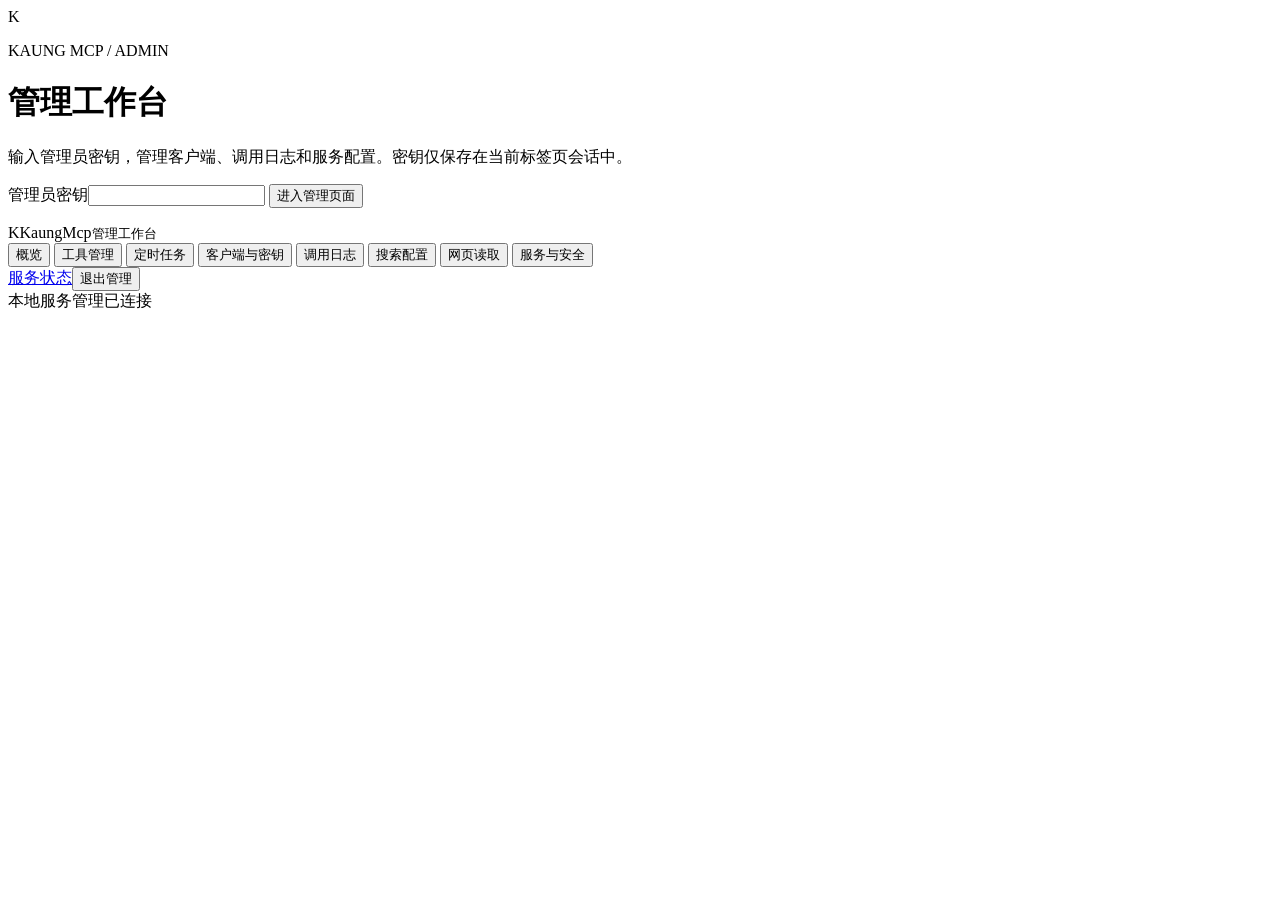
==== src/KaungMcp/wwwroot/admin/index.html @ a783f683 "first commit" ====
<!doctype html>
<html lang="zh-CN">
<head>
  <meta charset="utf-8">
  <meta name="viewport" content="width=device-width, initial-scale=1">
  <meta name="referrer" content="no-referrer">
  <title>KaungMcp 管理</title>
  <link rel="stylesheet" href="/admin/admin.css">
  <script src="/admin/admin.js" defer></script>
  <script src="/admin/scheduler.js" defer></script>
</head>
<body>
  <div id="login" class="login-shell">
    <form id="login-form" class="login-card">
      <div class="brand-mark">K</div>
      <p class="eyebrow">KAUNG MCP / ADMIN</p>
      <h1>管理工作台</h1>
      <p class="muted">输入管理员密钥，管理客户端、调用日志和服务配置。密钥仅保存在当前标签页会话中。</p>
      <label>管理员密钥<input id="admin-key" type="password" autocomplete="off" required></label>
      <button class="button primary wide" type="submit">进入管理页面</button>
      <p id="login-error" class="error-text" role="alert"></p>
    </form>
  </div>
  <div id="shell" class="shell hidden">
    <aside class="sidebar">
      <div class="brand"><span class="brand-mark">K</span><span>KaungMcp<small>管理工作台</small></span></div>
      <nav aria-label="管理导航">
        <button data-tab="overview" class="active">概览</button>
        <button data-tab="tools">工具管理</button>
        <button data-tab="scheduler">定时任务</button>
        <button data-tab="clients">客户端与密钥</button>
        <button data-tab="logs">调用日志</button>
        <button data-tab="search">搜索配置</button>
        <button data-tab="fetch">网页读取</button>
        <button data-tab="service">服务与安全</button>
      </nav>
      <div class="sidebar-bottom"><a href="/" target="_blank">服务状态</a><button id="logout">退出管理</button></div>
    </aside>
    <main class="main">
      <div class="topline"><span>本地服务管理</span><span id="connection" class="live-dot">已连接</span></div>
      <div id="flash" class="flash hidden" role="status"></div>
      <section id="overview" class="view"></section>
      <section id="tools" class="view hidden"></section>
      <section id="scheduler" class="view hidden"></section>
      <section id="clients" class="view hidden"></section>
      <section id="logs" class="view hidden"></section>
      <section id="search" class="view hidden"></section>
      <section id="fetch" class="view hidden"></section>
      <section id="service" class="view hidden"></section>
    </main>
  </div>
  <dialog id="tool-detail-dialog" aria-labelledby="tool-detail-title">
    <div class="dialog-head"><div><p class="eyebrow">TOOL DETAILS</p><h2 id="tool-detail-title">工具详情</h2></div><button id="close-tool-detail" class="icon-button" aria-label="关闭工具详情">×</button></div>
    <div id="tool-detail-content"></div>
  </dialog>
  <dialog id="scheduler-dialog" aria-labelledby="scheduler-dialog-title">
    <div class="dialog-head"><h2 id="scheduler-dialog-title">定时任务</h2><button id="close-scheduler-dialog" class="icon-button" aria-label="关闭">×</button></div>
    <div id="scheduler-dialog-content"></div>
  </dialog>
  <dialog id="log-detail-dialog" aria-labelledby="log-detail-title">
    <div class="dialog-head"><h2 id="log-detail-title">调用详情</h2><button id="close-log-detail" class="icon-button" aria-label="关闭详情" autofocus>×</button></div>
    <p id="log-detail-status" class="muted" role="status" aria-live="polite"></p>
    <button id="retry-log-detail" class="button hidden">重试</button>
    <div id="log-detail-content"></div>
  </dialog>
  <dialog id="secret-dialog"><div class="dialog-head"><h2>请保存新密钥</h2><button id="close-secret" class="icon-button" aria-label="关闭">×</button></div><p>仅此一次展示。关闭后无法再次查看明文。</p><code id="new-secret"></code><div class="actions"><button id="copy-secret" class="button primary">复制密钥</button><button id="done-secret" class="button">完成</button></div></dialog>
</body>
</html>
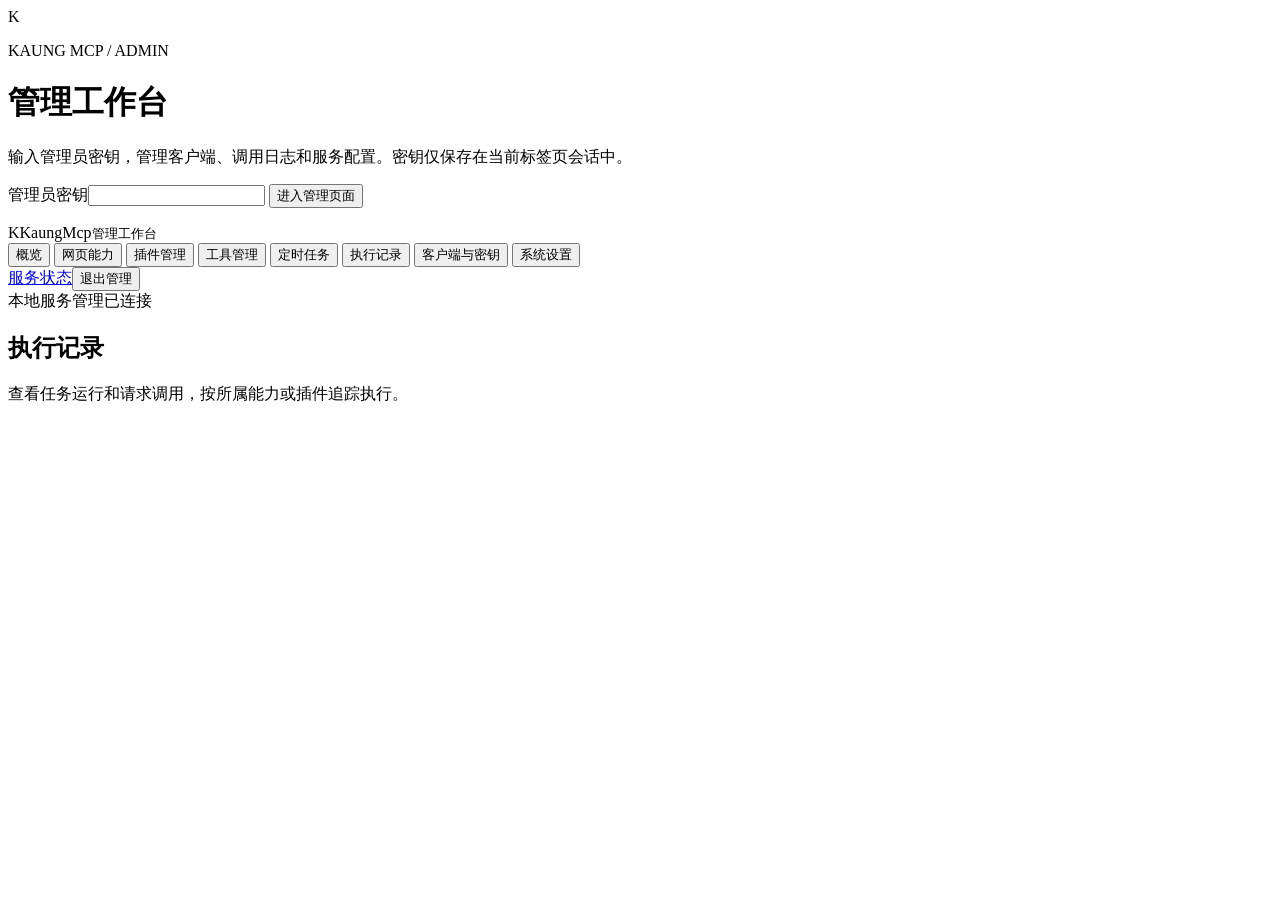
==== commit 8ab49387: "Add comprehensive tests for PluginScheduler, StartupDatabase, and WebModuleManagement - Introduced `" ====
--- a/src/KaungMcp/wwwroot/admin/index.html
+++ b/src/KaungMcp/wwwroot/admin/index.html
@@ -8,6 +8,8 @@
   <link rel="stylesheet" href="/admin/admin.css">
   <script src="/admin/admin.js" defer></script>
   <script src="/admin/scheduler.js" defer></script>
+  <script src="/admin/plugins.js" defer></script>
+  <script src="/admin/configuration.js" defer></script>
 </head>
 <body>
   <div id="login" class="login-shell">
@@ -26,13 +28,13 @@
       <div class="brand"><span class="brand-mark">K</span><span>KaungMcp<small>管理工作台</small></span></div>
       <nav aria-label="管理导航">
         <button data-tab="overview" class="active">概览</button>
+        <button data-tab="web">网页能力</button>
+        <button data-tab="plugins">插件管理</button>
         <button data-tab="tools">工具管理</button>
         <button data-tab="scheduler">定时任务</button>
+        <button data-tab="records">执行记录</button>
         <button data-tab="clients">客户端与密钥</button>
-        <button data-tab="logs">调用日志</button>
-        <button data-tab="search">搜索配置</button>
-        <button data-tab="fetch">网页读取</button>
-        <button data-tab="service">服务与安全</button>
+        <button data-tab="service">系统设置</button>
       </nav>
       <div class="sidebar-bottom"><a href="/" target="_blank">服务状态</a><button id="logout">退出管理</button></div>
     </aside>
@@ -40,12 +42,12 @@
       <div class="topline"><span>本地服务管理</span><span id="connection" class="live-dot">已连接</span></div>
       <div id="flash" class="flash hidden" role="status"></div>
       <section id="overview" class="view"></section>
+      <section id="plugins" class="view hidden"></section>
+      <section id="web" class="view hidden"></section>
+      <section id="records" class="view hidden"><div class="page-head"><div><h1>执行记录</h1><p>查看任务运行和请求调用，按所属能力或插件追踪执行。</p></div></div><div id="record-tabs"></div><section id="runs"></section><section id="logs" class="hidden"></section></section>
       <section id="tools" class="view hidden"></section>
       <section id="scheduler" class="view hidden"></section>
       <section id="clients" class="view hidden"></section>
-      <section id="logs" class="view hidden"></section>
-      <section id="search" class="view hidden"></section>
-      <section id="fetch" class="view hidden"></section>
       <section id="service" class="view hidden"></section>
     </main>
   </div>
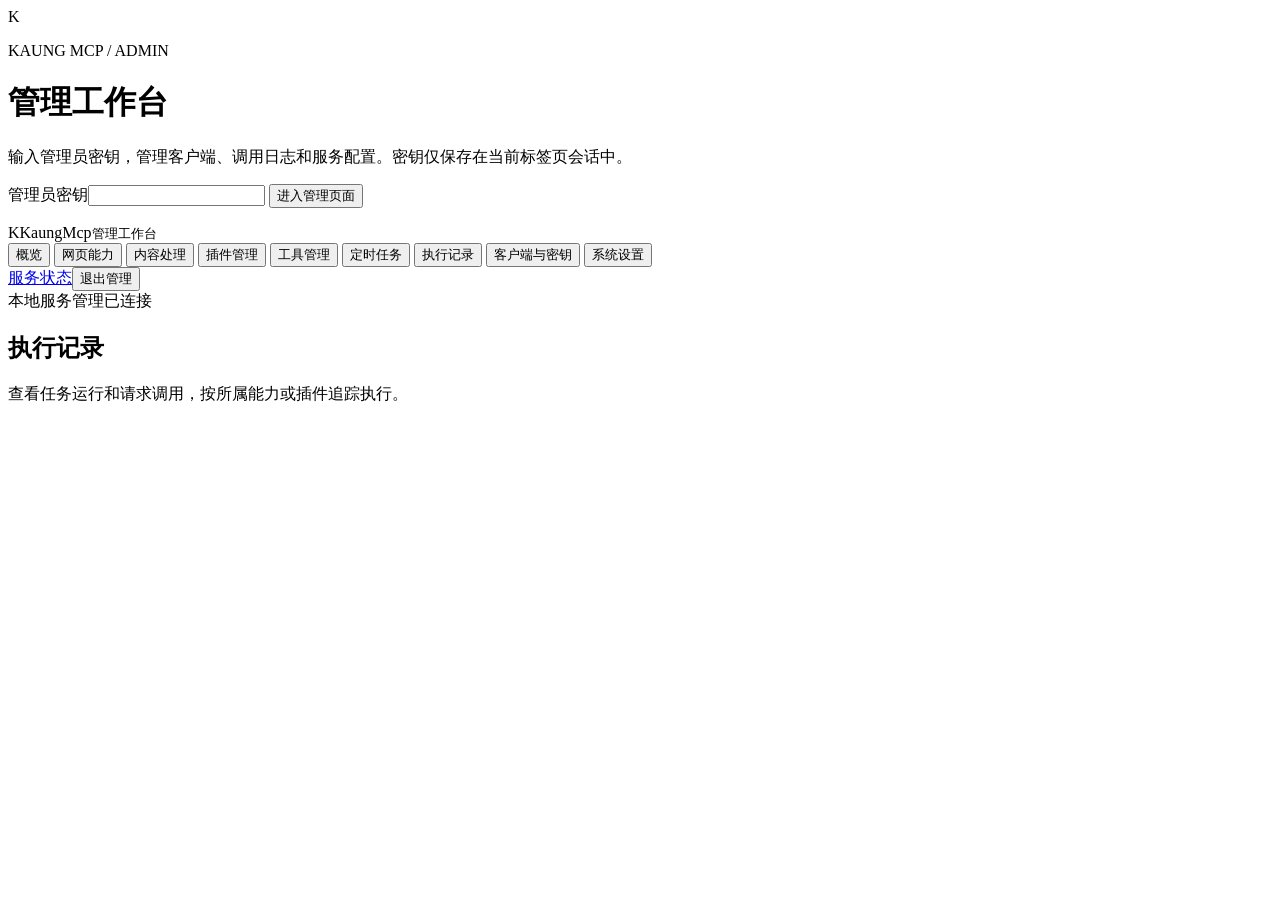
==== commit da774119: "Add tests for safe binary downloads and content engine configuration - Introduced `SafeBinaryDownloa" ====
--- a/src/KaungMcp/wwwroot/admin/index.html
+++ b/src/KaungMcp/wwwroot/admin/index.html
@@ -10,6 +10,7 @@
   <script src="/admin/scheduler.js" defer></script>
   <script src="/admin/plugins.js" defer></script>
   <script src="/admin/configuration.js" defer></script>
+  <script src="/admin/content.js" defer></script>
 </head>
 <body>
   <div id="login" class="login-shell">
@@ -29,6 +30,7 @@
       <nav aria-label="管理导航">
         <button data-tab="overview" class="active">概览</button>
         <button data-tab="web">网页能力</button>
+        <button data-tab="content">内容处理</button>
         <button data-tab="plugins">插件管理</button>
         <button data-tab="tools">工具管理</button>
         <button data-tab="scheduler">定时任务</button>
@@ -44,6 +46,7 @@
       <section id="overview" class="view"></section>
       <section id="plugins" class="view hidden"></section>
       <section id="web" class="view hidden"></section>
+      <section id="content" class="view hidden"></section>
       <section id="records" class="view hidden"><div class="page-head"><div><h1>执行记录</h1><p>查看任务运行和请求调用，按所属能力或插件追踪执行。</p></div></div><div id="record-tabs"></div><section id="runs"></section><section id="logs" class="hidden"></section></section>
       <section id="tools" class="view hidden"></section>
       <section id="scheduler" class="view hidden"></section>
